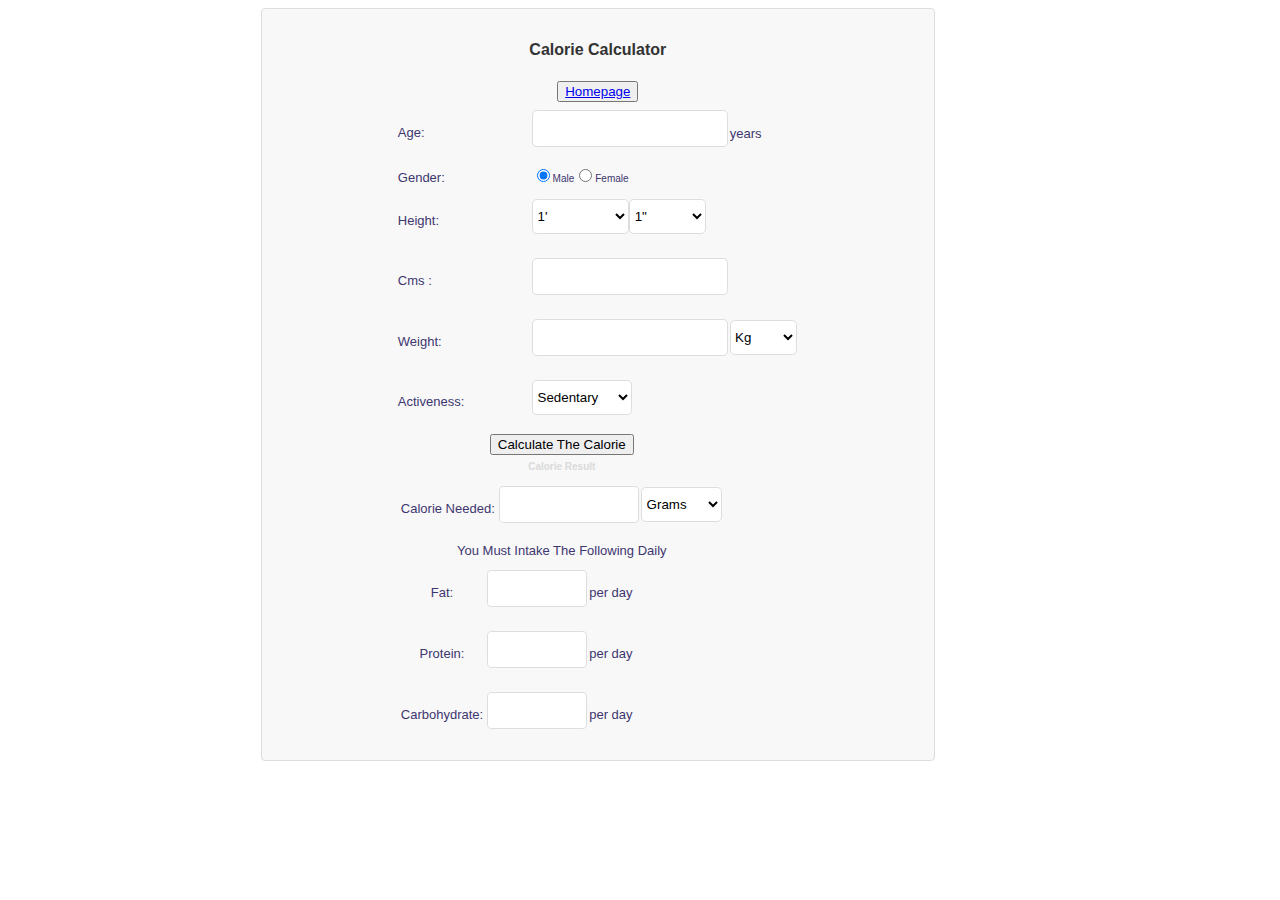
==== calorie calculator.html @ 1dbc0a5c "Add files via upload" ====
<!DOCTYPE html>
<html lang="en" dir="ltr">
  <head>
    <meta charset="utf-8">
    <title></title>
    <link rel="stylesheet" href="calo.css">
  </head>
  <body>
    <div class='resp_code align='center''>
<table id ='tab' align='center' cellspacing='0' cellpadding='0' style="width:100%;">
<tr><td align=center><br><b>Calorie Calculator</b><br><br>
<form name="frm" action="" class='frms noborders'>
<table><tr><td style="color: #3D366F; font-size:13px;">
  Age:</td><td><input type="text" name="age" id="age" align="left" size="3" maxlength="2" onkeypress="return cknum(event,age)"></td>
  <td><font color="#3D366F" size="2">years</font></td></tr><tr>
  <td style="color: #3D366F; font-size:13px;

  ">Gender:</td><td><input type="radio" name="gen" id="gen" checked><font color="#3D366F" size="0.7">Male</font><input type="radio" name="gen" id="gen"><font color="#3D366F" size="0.7">Female</font></td></tr><tr><td style="color: #3D366F; font-size:13px;
  ">Height:</td><td><select style='width:50%;' name="foot" id="foot" onchange="hcon()"><option value="1">1'</option><option value="2">2'</option><option value="3">3'</option><option value="4">4'</option><option value="5">5'</option><option value="6">6'</option><option value="7">7'</option></select><select style='width:40%;'name="inch" id="inch" onchange="hcon()"><option value="1">1"</option><option value="2">2"</option><option value="3">3"</option><option value="4">4"</option><option value="5">5"</option><option value="6">6"</option><option value="7">7"</option><option value="8">8"</option><option value="9">9"</option><option value="10">10"</option><option value="11">11"</option></select></td></tr><tr><td style="color: #3D366F; font-size:13px;

  ">Cms :</td><td><input type="text" name="cen" id="cen" size="4" onkeyup="con(cen)"></td></tr><tr><td style="color: #3D366F; font-size:13px;
  ">Weight:</td><td><input type="text" name="weight" id="weight" maxlength="3" size="3" onkeyup="isNumberKey(this.id)"></td><td><select name="wtype"
  id="wtype"><option value="kg">Kg</option><option value="pounds">Pounds</option></select></td></tr><tr><td style="color: #3D366F; font-size:13px;
  ">Activeness:</td><td><select style='width:100px;' name="loa" id="loa"><option value="1">Sedentary</option><option value="2">Light Active</option><option value="3">Moderately Active</option><option value="4">Very Active</option><option value="5">Extra Active</option></select></td></tr>
  <tr><td colspan='2' align="center">
<input class='blue_button' type="button" value="Calculate The Calorie" onclick="calc()"><span id="dumdiv" align="center" style=" font-size: 10px;color: #dadada;">
<br><table align="center" border="0" class="frms noborders">
  <caption><b>Calorie Result</b></caption><tr><td align="right" style="color: #3D366F; font-size:13px;
  ">Calorie Needed:</td><td><input type="text" id="rc" style="font-size:13px;" size="15" readonly></td><td><select name="caltype" id="caltype" onChange="convert()"><option value="g">Grams</option><option value="kg">Kilograms</option><option value="pounds">Pounds</option></select></td></tr></table><div style="color: #3D366F; font-size:13px;">You Must Intake The Following Daily</div><table class="frms noborders"><tr><td style="color: #3D366F; font-size:13px;">Fat:</td><td style="color: #3D366F; font-size:13px;">
    <input type="text" id="rf" style="font-size:13px;" size="10" readonly></td><td><font color="#3D366F" size="2" style='float:right'><label id="l1"></label> per day</font></td></tr><tr><td style="color: #3D366F; font-size:13px;">Protein:</td><td style="color: #3D366F; font-size:13px;"><input type="text" id="rp" style="font-size:13px;" size="10" readonly></td><td><font color="#3D366F" size="2" style='float:right'><label id="l2"></label> per day</font></td></tr><tr><td style="color: #3D366F; font-size:13px;
    ">Carbohydrate:</td><td style="color: #3D366F; font-size:13px;"><input type="text" id="rh" style="font-size:13px;" size="10" readonly></td><td><font color="#3D366F" size="2" style='float:right'><label id="l3"> </label> per day</font></td></tr></table>
</tr></td>
<button type="button"><a href="index.html">Homepage</button>

  </body>


  <script src="calc.js" charset="utf-8"></script>

</html>
---- calo.css ----
<style>
.blue_button
{
  background: none repeat scroll 0 0 #468CD2;border-bottom: 3px solid #3277BC;text-shadow: 1px 1px 0 #214D73;border: medium none;border-radius: 0.3em;
  color: #FFFFFF;cursor: pointer;font-weight: bold;margin: 10px 0;padding: 7px 14px;}
.frms input[type="text"], [type="password"], [type="file"], textarea, select
{
  background: none repeat scroll 0 0 #fff;border: 1px solid #ddd;border-radius: 0.35em;height: 35px;margin-bottom: 15px;margin-top: 5px;padding: 0 0.5%;width: 99%;
}
.resp_code
{
  background: none repeat scroll 0 0 #f8f8f8;border: 1px solid #ddd;border-radius: 0.25em;color: #333;
  font: 1em/1.3em Tahoma,Geneva,sans-serif;margin: 5px 10px 10px 20%;overflow: auto;padding: 10px 20px;width:50%;
}

</style>
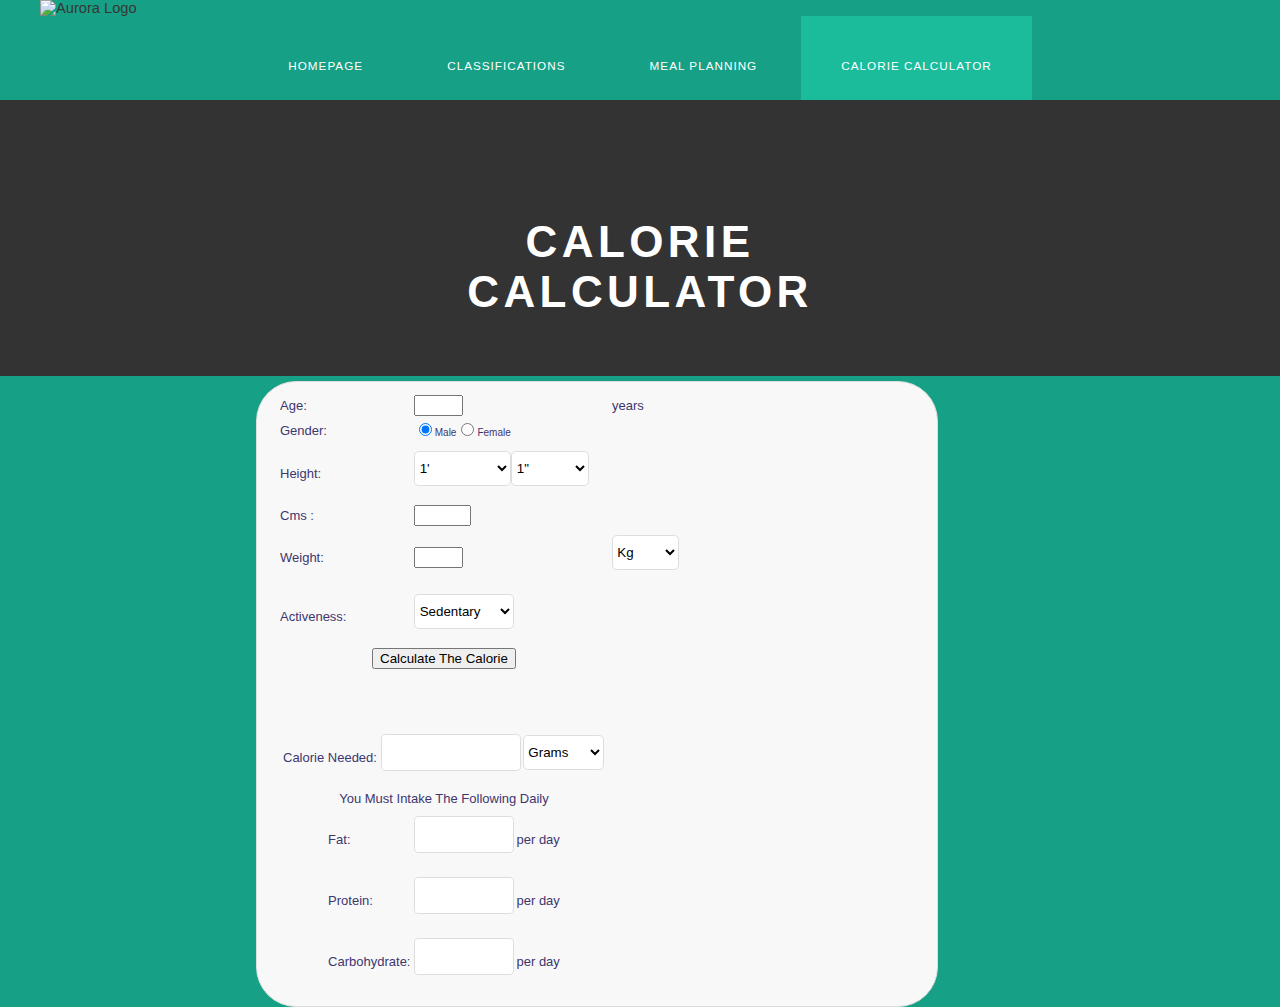
==== commit ab63269e: "Add files via upload" ====
--- a/calorie calculator.html
+++ b/calorie calculator.html
@@ -2,39 +2,69 @@
 <html lang="en" dir="ltr">
   <head>
     <meta charset="utf-8">
-    <title></title>
+    <title>Aurora Wellness</title>
+    <link href="default.css" rel="stylesheet" type="text/css" media="all" />
     <link rel="stylesheet" href="calo.css">
+    <link href="fonts.css" rel="stylesheet" type="text/css" media="all" />
+   <link href="https://fonts.googleapis.com/css?family=Roboto:100" rel="stylesheet">
   </head>
-  <body>
-    <div class='resp_code align='center''>
-<table id ='tab' align='center' cellspacing='0' cellpadding='0' style="width:100%;">
-<tr><td align=center><br><b>Calorie Calculator</b><br><br>
-<form name="frm" action="" class='frms noborders'>
-<table><tr><td style="color: #3D366F; font-size:13px;">
-  Age:</td><td><input type="text" name="age" id="age" align="left" size="3" maxlength="2" onkeypress="return cknum(event,age)"></td>
-  <td><font color="#3D366F" size="2">years</font></td></tr><tr>
-  <td style="color: #3D366F; font-size:13px;
+  <body style="background-color:#5e5e5e;">
+    <div class="inside">
+      <div class="progress-container">
+        <div class="progress-bar" id="myBar"></div>
+      </div>
+      <div id="wrapper">
+      	<div id="menu-wrapper">
+      		<div id="menu" class="container">
+      			<img id="auroralogotop" src="favicon 2000 white.png" alt="Aurora Logo">
+      			<ul>
+              <li class="active"><a href="index.html">Homepage</a></li>
+      				<li class="active"><a href="classification.html">Classifications</a></li>
+      				<li class="active"><a href="meal planning.html">Meal Planning</a></li>
+      				<li class="current_page_item active"><a href="#">Calorie Calculator</a></li>
 
-  ">Gender:</td><td><input type="radio" name="gen" id="gen" checked><font color="#3D366F" size="0.7">Male</font><input type="radio" name="gen" id="gen"><font color="#3D366F" size="0.7">Female</font></td></tr><tr><td style="color: #3D366F; font-size:13px;
-  ">Height:</td><td><select style='width:50%;' name="foot" id="foot" onchange="hcon()"><option value="1">1'</option><option value="2">2'</option><option value="3">3'</option><option value="4">4'</option><option value="5">5'</option><option value="6">6'</option><option value="7">7'</option></select><select style='width:40%;'name="inch" id="inch" onchange="hcon()"><option value="1">1"</option><option value="2">2"</option><option value="3">3"</option><option value="4">4"</option><option value="5">5"</option><option value="6">6"</option><option value="7">7"</option><option value="8">8"</option><option value="9">9"</option><option value="10">10"</option><option value="11">11"</option></select></td></tr><tr><td style="color: #3D366F; font-size:13px;
+      			</ul>
+      		</div>
+          <div id="header-wrapper">
+        		<div id="header" class="container">
+        			<div id="logo">
+        				<h1 class="calorietitle"><a href="#">Calorie Calculator</a></h1>
+        			</div>
+        		</div>
+        	</div>
+      <div class='resp_code align='center''>
+  <table id ='tab' align='center' cellspacing='0' cellpadding='0' style="width:100%;">
+  <form name="frm" action="" class='frms noborders'>
+  <table><tr><td style="color: #3D366F; font-size:13px;">
+    Age:</td><td><input type="text" name="age" id="age" align="left" size="3" maxlength="2" onkeypress="return cknum(event,age)"></td>
+    <td><font color="#3D366F" size="2">years</font></td></tr><tr>
+    <td style="color: #3D366F; font-size:13px;
+    ">Gender:</td><td><input type="radio" name="gen" id="gen" checked><font color="#3D366F" size="0.7">Male</font><input type="radio" name="gen" id="gen"><font color="#3D366F" size="0.7">Female</font></td></tr><tr><td style="color: #3D366F; font-size:13px;
+    ">Height:</td><td><select style='width:50%;' name="foot" id="foot" onchange="hcon()"><option value="1">1'</option><option value="2">2'</option><option value="3">3'</option><option value="4">4'</option><option value="5">5'</option><option value="6">6'</option><option value="7">7'</option></select><select style='width:40%;'name="inch" id="inch" onchange="hcon()"><option value="1">1"</option><option value="2">2"</option><option value="3">3"</option><option value="4">4"</option><option value="5">5"</option><option value="6">6"</option><option value="7">7"</option><option value="8">8"</option><option value="9">9"</option><option value="10">10"</option><option value="11">11"</option></select></td></tr><tr><td style="color: #3D366F; font-size:13px;
+    ">Cms :</td><td><input type="text" name="cen" id="cen" size="4" onkeyup="con(cen)"></td></tr><tr><td style="color: #3D366F; font-size:13px;
+    ">Weight:</td><td><input type="text" name="weight" id="weight" maxlength="3" size="3" onkeyup="isNumberKey(this.id)"></td><td><select name="wtype"
+    id="wtype"><option value="kg">Kg</option><option value="pounds">Pounds</option></select></td></tr><tr><td style="color: #3D366F; font-size:13px;
+    ">Activeness:</td><td><select style='width:100px;' name="loa" id="loa"><option value="1">Sedentary</option><option value="2">Light Active</option><option value="3">Moderately Active</option><option value="4">Very Active</option><option value="5">Extra Active</option></select></td></tr>
+    <tr><td colspan='2' align="center">
+  <button id="bthv" class="buttonhover button2" type="button" onclick="calc()">Calculate The Calorie</button>
+  <br><table align="center" border="0" class="frms noborders">
 
-  ">Cms :</td><td><input type="text" name="cen" id="cen" size="4" onkeyup="con(cen)"></td></tr><tr><td style="color: #3D366F; font-size:13px;
-  ">Weight:</td><td><input type="text" name="weight" id="weight" maxlength="3" size="3" onkeyup="isNumberKey(this.id)"></td><td><select name="wtype"
-  id="wtype"><option value="kg">Kg</option><option value="pounds">Pounds</option></select></td></tr><tr><td style="color: #3D366F; font-size:13px;
-  ">Activeness:</td><td><select style='width:100px;' name="loa" id="loa"><option value="1">Sedentary</option><option value="2">Light Active</option><option value="3">Moderately Active</option><option value="4">Very Active</option><option value="5">Extra Active</option></select></td></tr>
-  <tr><td colspan='2' align="center">
-<input class='blue_button' type="button" value="Calculate The Calorie" onclick="calc()"><span id="dumdiv" align="center" style=" font-size: 10px;color: #dadada;">
-<br><table align="center" border="0" class="frms noborders">
-  <caption><b>Calorie Result</b></caption><tr><td align="right" style="color: #3D366F; font-size:13px;
-  ">Calorie Needed:</td><td><input type="text" id="rc" style="font-size:13px;" size="15" readonly></td><td><select name="caltype" id="caltype" onChange="convert()"><option value="g">Grams</option><option value="kg">Kilograms</option><option value="pounds">Pounds</option></select></td></tr></table><div style="color: #3D366F; font-size:13px;">You Must Intake The Following Daily</div><table class="frms noborders"><tr><td style="color: #3D366F; font-size:13px;">Fat:</td><td style="color: #3D366F; font-size:13px;">
-    <input type="text" id="rf" style="font-size:13px;" size="10" readonly></td><td><font color="#3D366F" size="2" style='float:right'><label id="l1"></label> per day</font></td></tr><tr><td style="color: #3D366F; font-size:13px;">Protein:</td><td style="color: #3D366F; font-size:13px;"><input type="text" id="rp" style="font-size:13px;" size="10" readonly></td><td><font color="#3D366F" size="2" style='float:right'><label id="l2"></label> per day</font></td></tr><tr><td style="color: #3D366F; font-size:13px;
-    ">Carbohydrate:</td><td style="color: #3D366F; font-size:13px;"><input type="text" id="rh" style="font-size:13px;" size="10" readonly></td><td><font color="#3D366F" size="2" style='float:right'><label id="l3"> </label> per day</font></td></tr></table>
-</tr></td>
-<button type="button"><a href="index.html">Homepage</button>
+    <div class="result" >
+      <br><br><br><tr><td align="right" style="color: #3D366F; font-size:13px;">
+        Calorie Needed:</td><td><input type="text" id="rc" style="font-size:13px;" size="15" readonly></td><td><select name="caltype" id="caltype" onChange="convert()"><option value="g">Grams</option><option value="kg">Kilograms</option><option value="pounds">Pounds</option></select></td></tr></table><div style="color: #3D366F; font-size:13px;">
+      You Must Intake The Following Daily</div><table class="frms noborders"><tr><td style="color: #3D366F; font-size:13px;">
+      Fat:</td><td style="color: #3D366F; font-size:13px;">
+      <input type="text" id="rf" style="font-size:13px;" size="10" readonly></td><td><font color="#3D366F" size="2" style='float:right'><label id="l1"></label> per day</font></td></tr><tr><td style="color: #3D366F; font-size:13px;">
+        Protein:</td><td style="color: #3D366F; font-size:13px;"><input type="text" id="rp" style="font-size:13px;" size="10" readonly></td><td><font color="#3D366F" size="2" style='float:right'><label id="l2"></label> per day</font></td></tr><tr><td style="color: #3D366F; font-size:13px;
+      ">Carbohydrate:</td><td style="color: #3D366F; font-size:13px;"><input type="text" id="rh" style="font-size:13px;" size="10" readonly></td><td><font color="#3D366F" size="2" style='float:right'><label id="l3"> </label> per day</font></td></tr></table>
+    </tr></td>
+  </div>
+    </div
 
   </body>
 
 
+
+
   <script src="calc.js" charset="utf-8"></script>
-
 </html>
--- a/default.css
+++ b/default.css
@@ -0,0 +1,538 @@
+html, body {
+	height: 100%;
+}
+
+body {
+	margin: 0px;
+	padding: 0px;
+	background: #16a085;
+	font-family: 'Raleway', sans-serif;
+	font-size: 11pt;
+	font-weight: 400;
+	color: #363636;
+}
+
+
+h1, h2, h3 {
+	margin: 0;
+	padding: 0;
+}
+
+p, ol, ul {
+	margin-top: 0px;
+}
+
+p {
+	line-height: 190%;
+}
+
+strong {
+}
+
+a {
+	color: #171717;
+}
+
+a:hover {
+	text-decoration: none;
+}
+
+a img {
+	border: none;
+}
+
+	.image
+	{
+		display: inline-block;
+	}
+
+		.image img
+		{
+			display: block;
+			width: 100%;
+		}
+
+	.image-full
+	{
+		display: block;
+		width: 100%;
+		margin: 0 0 2em 0;
+	}
+
+	.image-left
+	{
+		float: left;
+		margin: 0 2em 2em 0;
+	}
+
+	.image-centered
+	{
+		display: block;
+		margin: 0 0 2em 0;
+	}
+
+		.image-centered img
+		{
+			margin: 0 auto;
+			width: auto;
+		}
+
+hr {
+	display: none;
+}
+
+
+	ul.style1
+	{
+		margin: 0;
+		padding: 0;
+		list-style: none;
+	}
+
+	ul.style1 li
+	{
+		border-top: solid 1px #E5E5E5;
+		padding: 0.80em 0;
+	}
+
+	ul.style1 li:first-child
+	{
+		border-top: 0;
+		padding-top: 0;
+	}
+
+	ul.style2
+	{
+		margin: 0;
+		padding: 0;
+		list-style: none;
+	}
+
+	ul.style2 li
+	{
+		border-top: solid 1px #E5E5E5;
+		padding: 0.80em 0;
+	}
+
+	ul.style2 li:first-child
+	{
+		border-top: 0;
+		padding-top: 0;
+	}
+
+
+	ul.contact
+	{
+		margin: 0;
+		padding: 1.5em 0em 2.5em 0em;
+		list-style: none;
+	}
+
+	ul.contact li
+	{
+		display: inline-block;
+		padding: 0em 0.30em;
+		font-size: 1em;
+	}
+
+	ul.contact li span
+	{
+		display: none;
+		margin: 0;
+		padding: 0;
+	}
+
+	ul.contact li a
+	{
+		color: #FFF;
+	}
+
+	ul.contact li a:before
+	{
+		display: inline-block;
+		background: #3f3f3f;
+		width: 40px;
+		height: 40px;
+		line-height: 40px;
+		text-align: center;
+		color: #FFFFFF;
+	}
+	.iframe-container
+	{
+		margin-left: 310px;
+	}
+
+	ul.contact li a.icon-twitter:before { background: #2DAAE4; }
+	ul.contact li a.icon-facebook:before { background: #39599F; }
+	ul.contact li a.icon-dribbble:before { background: #C4376B;	}
+	ul.contact li a.icon-tumblr:before { background: #31516A; }
+	ul.contact li a.icon-rss:before { background: #F2600B; }
+
+
+	.title
+	{
+		margin-bottom: 2em;
+		text-transform: uppercase;
+	}
+
+	.title h2
+	{
+		font-weight: 400;
+		font-size: 2em;
+		color: #16a085;
+	}
+
+	.title .byline
+	{
+		letter-spacing: 0.15em;
+		text-transform: uppercase;
+		font-weight: 400;
+		font-size: 0.90em;
+		color: #6F6F6F;
+	}
+
+#wrapper {
+	background: #FFFFFF url(images/bg01.png) repeat;
+}
+
+#footer-wrapper
+{
+	background: #0F0F0F;
+}
+
+.container {
+	width: 1200px;
+	margin: 0px auto;
+}
+
+.clearfix {
+	clear: both;
+}
+
+
+#header-wrapper
+{
+	overflow: hidden;
+	background: url(images/bg01.png) repeat;
+	background-size: 100%;
+	padding: 6em 0em 2em 0em;
+	background: #333333;
+}
+
+
+	#header
+	{
+		position: relative;
+		overflow: hidden;
+		text-align: center;
+	}
+
+
+	#logo
+	{
+		width: 500px;
+		height: 100px;
+		margin: 0 auto;
+		padding: 2em 0em;
+		text-transform: uppercase;
+	}
+
+	#logo h1
+	{
+		letter-spacing: 0.10em;
+		font-size: 3em;
+	}
+
+	#logo p
+	{
+		letter-spacing: 0.10em;
+		color: #FFF;
+	}
+
+	#logo a
+	{
+		text-decoration: none;
+		color: #FFF;
+	}
+
+
+	#banner
+	{
+		overflow: hidden;
+		height: 500px;
+		background-size: cover;
+	}
+
+	#banner .image
+	{
+	}
+
+
+
+#menu-wrapper
+{
+	background: #16a085;
+}
+
+#menu {
+	overflow: hidden;
+	height: 100px;
+}
+
+#menu ul {
+	margin: 0;
+	padding: 0px 0px 0px 0px;
+	list-style: none;
+	line-height: normal;
+	text-align: center;
+}
+
+#menu li {
+	display: inline-block;
+}
+
+#menu a {
+	display: block;
+	letter-spacing: 1px;
+	padding: 0px 40px;
+	text-decoration: none;
+	text-align: center;
+	text-transform: uppercase;
+	font-size: 0.80em;
+	line-height: 100px;
+	border: none;
+	color: #FFF;
+}
+
+#menu a:hover, #menu .current_page_item a {
+	text-decoration: none;
+}
+
+.active:hover{
+	background: #1abc9c;
+}
+
+#menu .current_page_item a {
+	background: #1abc9c;
+}
+
+
+#page
+{
+	position: relative;
+	overflow: hidden;
+	padding: 6em 0em 5em 0em;
+}
+
+
+#content
+{
+	float: left;
+	width: 790px;
+}
+
+
+	#sidebar
+	{
+		float: right;
+		width: 345px;
+	}
+
+	#sidebar .title h2
+	{
+		font-size: 1.6em;
+	}
+
+	#sidebar .box1
+	{
+		margin-bottom: 3em;
+	}
+
+
+	#copyright
+	{
+		overflow: hidden;
+		padding: 5em 0em;
+		text-align: center;
+	}
+
+	#copyright p
+	{
+		letter-spacing: 0.20em;
+		text-align: center;
+		text-transform: uppercase;
+		font-size: 0.80em;
+		color: rgba(255,255,255,.5);
+	}
+
+	#copyright a
+	{
+		text-decoration: none;
+		color: rgba(255,255,255,.7);
+	}
+
+
+	#welcome
+	{
+		overflow: hidden;
+		padding: 5em 0em;
+		border-bottom: 1px solid #E5E5E5;
+		text-align: center;
+	}
+
+	#welcome h2
+	{
+		letter-spacing: 0.20em;
+		text-transform: uppercase;
+		font-size: 2.6em;
+	}
+
+	#welcome p
+	{
+		font-size: 1.3em;
+	}
+
+	#welcome .byline
+	{
+		display: block;
+		padding: 0em 0em 1.5em 0em;
+		letter-spacing: 0.15em;
+		text-transform: uppercase;
+		font-weight: 400;
+		font-size: 1.2em;
+		color: #6F6F6F;
+	}
+
+
+	#portfolio-wrapper
+	{
+		background: rgba(0,0,0,.04);
+		padding: 6em 0em;
+		color: rgba(255,255,255,.7);
+	}
+
+	#portfolio
+	{
+		overflow: hidden;
+	}
+
+	#portfolio .title h2
+	{
+		font-size: 1.2em;
+		color: #FFF;
+	}
+
+	#portfolio .byline
+	{
+		font-size: 1em;
+		color: #EEA7C1;
+	}
+
+	#column1,
+	#column2,
+	#column3,
+	#column4
+	{
+		width: 282px;
+	}
+
+	#column1,
+	#column2
+	{
+		float: left;
+		margin-right: 24px;
+	}
+
+	#column3
+	{
+		float: left;
+	}
+
+	#column4
+	{
+		float: right;
+	}
+
+
+	.button
+	{
+		display: inline-block;
+		margin-top: 1.5em;
+		padding: 1.50em 3em 1.50em 3em;
+		background: #16a085;
+		text-decoration: none;
+		text-transform: uppercase;
+		font-weight: 400;
+		font-size: 0.90em;
+		color: #FFF;
+	}
+
+		.button:before
+		{
+			display: inline-block;
+			width: 40px;
+			height: 40px;
+			line-height: 40px;
+			border-radius: 20px;
+			text-align: center;
+			color: #FFF;
+		}
+
+
+	#footer-wrapper
+	{
+		overflow: hidden;
+		padding: 5em 0em;
+		background: #1E1B1A;
+	}
+
+	#footer
+	{
+		color: #ADADAD;
+	}
+
+	#footer .title h2
+	{
+		font-weight: 400;
+		font-size: 1.2em;
+		color: #FFF;
+	}
+
+	#footer .title
+	{
+		border-color: #2D2926;
+	}
+
+	#footer .style1 li
+	{
+		border-color: #2D2926;
+	}
+
+	#footer .style1 a
+	{
+		font-size:1em;
+		color: #B1B1B1;
+	}
+
+	#box1
+	{
+		float: left;
+		width: 354px;
+		margin-right: 24px;
+		padding-right: 30px;
+	}
+
+	#box2
+	{
+		float: left;
+		width: 354px;
+		margin-left: 24px;
+		padding-right: 30px;
+	}
+
+	#box3
+	{
+		float: right;
+		width: 344px;
+		padding-left: 40px;
+	}
--- a/calo.css
+++ b/calo.css
@@ -11,6 +11,7 @@
 {
   background: none repeat scroll 0 0 #f8f8f8;border: 1px solid #ddd;border-radius: 0.25em;color: #333;
   font: 1em/1.3em Tahoma,Geneva,sans-serif;margin: 5px 10px 10px 20%;overflow: auto;padding: 10px 20px;width:50%;
+  border-radius: 40px;
 }
 
 </style>
--- a/fonts.css
+++ b/fonts.css
@@ -0,0 +1,378 @@
+@charset 'UTF-8';
+
+@font-face
+{
+	font-family: 'FontAwesome';
+	src: url('fonts/fontawesome-webfont.eot?v=3.0.1');
+	src: url('fonts/fontawesome-webfont.eot?#iefix&v=3.0.1') format('embedded-opentype'),
+	     url('fonts/fontawesome-webfont.woff?v=3.0.1') format('woff'),
+	     url('fonts/fontawesome-webfont.ttf?v=3.0.1') format('truetype'),
+	     url('fonts/fontawesome-webfont.svg#FontAwesome') format('svg');
+	font-weight: normal;
+	font-style: normal;
+}
+
+@font-face
+{
+	font-family: 'Font-Awesome-Social';
+	src: url('fonts/fontawesome-social-webfont.eot');
+	src: url('fonts/fontawesome-social-webfont.eot?#iefix') format('embedded-opentype'),
+	     url('fonts/fontawesome-social-webfont.woff') format('woff'),
+		 url('fonts/fontawesome-social-webfont.ttf') format('truetype'),
+		 url('fonts/fontawesome-social-webfont.svg#Font-Awesome-More') format('svg');
+	font-weight: normal;
+	font-style: normal;
+}
+
+/*********************************************************************************/
+/* Icons                                                                         */
+/*********************************************************************************/
+
+	/*
+		Powered by:
+		
+		Font Awesome (http://fortawesome.github.com/Font-Awesome/)
+		Font Awesome More (http://gregoryloucas.github.com/Font-Awesome-More/)
+	*/
+
+	.icon
+	{
+		text-decoration: none;
+	}
+
+		.icon:before
+		{
+			font-size: 1.25em;
+			text-decoration: none;
+			font-family: FontAwesome;
+			font-weight: normal;
+			font-style: normal;
+			-webkit-text-rendering: optimizeLegibility;
+			-moz-text-rendering: optimizeLegibility;
+			-ms-text-rendering: optimizeLegibility;
+			-o-text-rendering: optimizeLegibility;
+			text-rendering: optimizeLegibility;
+			-webkit-font-smoothing: antialiased;
+			-moz-font-smoothing: antialiased;
+			-ms-font-smoothing: antialiased;
+			-o-font-smoothing: antialiased;
+			font-smoothing: antialiased;
+			-webkit-font-feature-settings: "liga" 1, "dlig" 1;
+			-moz-font-feature-settings: "liga=1, dlig=1";
+			-ms-font-feature-settings: "liga" 1, "dlig" 1;
+			-o-font-feature-settings: "liga" 1, "dlig" 1;
+			font-feature-settings: "liga" 1, "dlig" 1;
+		}
+
+		.icon-glass:before                { content: "\f000"; }
+		.icon-music:before                { content: "\f001"; }
+		.icon-search:before               { content: "\f002"; }
+		.icon-envelope:before             { content: "\f003"; }
+		.icon-heart:before                { content: "\f004"; }
+		.icon-star:before                 { content: "\f005"; }
+		.icon-star-empty:before           { content: "\f006"; }
+		.icon-user:before                 { content: "\f007"; }
+		.icon-film:before                 { content: "\f008"; }
+		.icon-th-large:before             { content: "\f009"; }
+		.icon-th:before                   { content: "\f00a"; }
+		.icon-th-list:before              { content: "\f00b"; }
+		.icon-ok:before                   { content: "\f00c"; }
+		.icon-remove:before               { content: "\f00d"; }
+		.icon-zoom-in:before              { content: "\f00e"; }
+
+		.icon-zoom-out:before             { content: "\f010"; }
+		.icon-off:before                  { content: "\f011"; }
+		.icon-signal:before               { content: "\f012"; }
+		.icon-cog:before                  { content: "\f013"; }
+		.icon-trash:before                { content: "\f014"; }
+		.icon-home:before                 { content: "\f015"; }
+		.icon-file:before                 { content: "\f016"; }
+		.icon-time:before                 { content: "\f017"; }
+		.icon-road:before                 { content: "\f018"; }
+		.icon-download-alt:before         { content: "\f019"; }
+		.icon-download:before             { content: "\f01a"; }
+		.icon-upload:before               { content: "\f01b"; }
+		.icon-inbox:before                { content: "\f01c"; }
+		.icon-play-circle:before          { content: "\f01d"; }
+		.icon-repeat:before               { content: "\f01e"; }
+
+		/* \f020 doesn't work in Safari. all shifted one down */
+		.icon-refresh:before              { content: "\f021"; }
+		.icon-list-alt:before             { content: "\f022"; }
+		.icon-lock:before                 { content: "\f023"; }
+		.icon-flag:before                 { content: "\f024"; }
+		.icon-headphones:before           { content: "\f025"; }
+		.icon-volume-off:before           { content: "\f026"; }
+		.icon-volume-down:before          { content: "\f027"; }
+		.icon-volume-up:before            { content: "\f028"; }
+		.icon-qrcode:before               { content: "\f029"; }
+		.icon-barcode:before              { content: "\f02a"; }
+		.icon-tag:before                  { content: "\f02b"; }
+		.icon-tags:before                 { content: "\f02c"; }
+		.icon-book:before                 { content: "\f02d"; }
+		.icon-bookmark:before             { content: "\f02e"; }
+		.icon-print:before                { content: "\f02f"; }
+
+		.icon-camera:before               { content: "\f030"; }
+		.icon-font:before                 { content: "\f031"; }
+		.icon-bold:before                 { content: "\f032"; }
+		.icon-italic:before               { content: "\f033"; }
+		.icon-text-height:before          { content: "\f034"; }
+		.icon-text-width:before           { content: "\f035"; }
+		.icon-align-left:before           { content: "\f036"; }
+		.icon-align-center:before         { content: "\f037"; }
+		.icon-align-right:before          { content: "\f038"; }
+		.icon-align-justify:before        { content: "\f039"; }
+		.icon-list:before                 { content: "\f03a"; }
+		.icon-indent-left:before          { content: "\f03b"; }
+		.icon-indent-right:before         { content: "\f03c"; }
+		.icon-facetime-video:before       { content: "\f03d"; }
+		.icon-picture:before              { content: "\f03e"; }
+
+		.icon-pencil:before               { content: "\f040"; }
+		.icon-map-marker:before           { content: "\f041"; }
+		.icon-adjust:before               { content: "\f042"; }
+		.icon-tint:before                 { content: "\f043"; }
+		.icon-edit:before                 { content: "\f044"; }
+		.icon-share:before                { content: "\f045"; }
+		.icon-check:before                { content: "\f046"; }
+		.icon-move:before                 { content: "\f047"; }
+		.icon-step-backward:before        { content: "\f048"; }
+		.icon-fast-backward:before        { content: "\f049"; }
+		.icon-backward:before             { content: "\f04a"; }
+		.icon-play:before                 { content: "\f04b"; }
+		.icon-pause:before                { content: "\f04c"; }
+		.icon-stop:before                 { content: "\f04d"; }
+		.icon-forward:before              { content: "\f04e"; }
+
+		.icon-fast-forward:before         { content: "\f050"; }
+		.icon-step-forward:before         { content: "\f051"; }
+		.icon-eject:before                { content: "\f052"; }
+		.icon-chevron-left:before         { content: "\f053"; }
+		.icon-chevron-right:before        { content: "\f054"; }
+		.icon-plus-sign:before            { content: "\f055"; }
+		.icon-minus-sign:before           { content: "\f056"; }
+		.icon-remove-sign:before          { content: "\f057"; }
+		.icon-ok-sign:before              { content: "\f058"; }
+		.icon-question-sign:before        { content: "\f059"; }
+		.icon-info-sign:before            { content: "\f05a"; }
+		.icon-screenshot:before           { content: "\f05b"; }
+		.icon-remove-circle:before        { content: "\f05c"; }
+		.icon-ok-circle:before            { content: "\f05d"; }
+		.icon-ban-circle:before           { content: "\f05e"; }
+
+		.icon-arrow-left:before           { content: "\f060"; }
+		.icon-arrow-right:before          { content: "\f061"; }
+		.icon-arrow-up:before             { content: "\f062"; }
+		.icon-arrow-down:before           { content: "\f063"; }
+		.icon-share-alt:before            { content: "\f064"; }
+		.icon-resize-full:before          { content: "\f065"; }
+		.icon-resize-small:before         { content: "\f066"; }
+		.icon-plus:before                 { content: "\f067"; }
+		.icon-minus:before                { content: "\f068"; }
+		.icon-asterisk:before             { content: "\f069"; }
+		.icon-exclamation-sign:before     { content: "\f06a"; }
+		.icon-gift:before                 { content: "\f06b"; }
+		.icon-leaf:before                 { content: "\f06c"; }
+		.icon-fire:before                 { content: "\f06d"; }
+		.icon-eye-open:before             { content: "\f06e"; }
+
+		.icon-eye-close:before            { content: "\f070"; }
+		.icon-warning-sign:before         { content: "\f071"; }
+		.icon-plane:before                { content: "\f072"; }
+		.icon-calendar:before             { content: "\f073"; }
+		.icon-random:before               { content: "\f074"; }
+		.icon-comment:before              { content: "\f075"; }
+		.icon-magnet:before               { content: "\f076"; }
+		.icon-chevron-up:before           { content: "\f077"; }
+		.icon-chevron-down:before         { content: "\f078"; }
+		.icon-retweet:before              { content: "\f079"; }
+		.icon-shopping-cart:before        { content: "\f07a"; }
+		.icon-folder-close:before         { content: "\f07b"; }
+		.icon-folder-open:before          { content: "\f07c"; }
+		.icon-resize-vertical:before      { content: "\f07d"; }
+		.icon-resize-horizontal:before    { content: "\f07e"; }
+
+		.icon-bar-chart:before            { content: "\f080"; }
+		.icon-twitter-sign:before         { content: "\f081"; }
+		.icon-facebook-sign:before        { content: "\f082"; }
+		.icon-camera-retro:before         { content: "\f083"; }
+		.icon-key:before                  { content: "\f084"; }
+		.icon-cogs:before                 { content: "\f085"; }
+		.icon-comments:before             { content: "\f086"; }
+		.icon-thumbs-up:before            { content: "\f087"; }
+		.icon-thumbs-down:before          { content: "\f088"; }
+		.icon-star-half:before            { content: "\f089"; }
+		.icon-heart-empty:before          { content: "\f08a"; }
+		.icon-signout:before              { content: "\f08b"; }
+		.icon-linkedin-sign:before        { content: "\f08c"; }
+		.icon-pushpin:before              { content: "\f08d"; }
+		.icon-external-link:before        { content: "\f08e"; }
+
+		.icon-signin:before               { content: "\f090"; }
+		.icon-trophy:before               { content: "\f091"; }
+		.icon-github-sign:before          { content: "\f092"; }
+		.icon-upload-alt:before           { content: "\f093"; }
+		.icon-lemon:before                { content: "\f094"; }
+		.icon-phone:before                { content: "\f095"; }
+		.icon-check-empty:before          { content: "\f096"; }
+		.icon-bookmark-empty:before       { content: "\f097"; }
+		.icon-phone-sign:before           { content: "\f098"; }
+		.icon-twitter:before              { content: "\f099"; }
+		.icon-facebook:before             { content: "\f09a"; }
+		.icon-github:before               { content: "\f09b"; }
+		.icon-unlock:before               { content: "\f09c"; }
+		.icon-credit-card:before          { content: "\f09d"; }
+		.icon-rss:before                  { content: "\f09e"; }
+
+		.icon-hdd:before                  { content: "\f0a0"; }
+		.icon-bullhorn:before             { content: "\f0a1"; }
+		.icon-bell:before                 { content: "\f0a2"; }
+		.icon-certificate:before          { content: "\f0a3"; }
+		.icon-hand-right:before           { content: "\f0a4"; }
+		.icon-hand-left:before            { content: "\f0a5"; }
+		.icon-hand-up:before              { content: "\f0a6"; }
+		.icon-hand-down:before            { content: "\f0a7"; }
+		.icon-circle-arrow-left:before    { content: "\f0a8"; }
+		.icon-circle-arrow-right:before   { content: "\f0a9"; }
+		.icon-circle-arrow-up:before      { content: "\f0aa"; }
+		.icon-circle-arrow-down:before    { content: "\f0ab"; }
+		.icon-globe:before                { content: "\f0ac"; }
+		.icon-wrench:before               { content: "\f0ad"; }
+		.icon-tasks:before                { content: "\f0ae"; }
+
+		.icon-filter:before               { content: "\f0b0"; }
+		.icon-briefcase:before            { content: "\f0b1"; }
+		.icon-fullscreen:before           { content: "\f0b2"; }
+
+		.icon-group:before                { content: "\f0c0"; }
+		.icon-link:before                 { content: "\f0c1"; }
+		.icon-cloud:before                { content: "\f0c2"; }
+		.icon-beaker:before               { content: "\f0c3"; }
+		.icon-cut:before                  { content: "\f0c4"; }
+		.icon-copy:before                 { content: "\f0c5"; }
+		.icon-paper-clip:before           { content: "\f0c6"; }
+		.icon-save:before                 { content: "\f0c7"; }
+		.icon-sign-blank:before           { content: "\f0c8"; }
+		.icon-reorder:before              { content: "\f0c9"; }
+		.icon-list-ul:before              { content: "\f0ca"; }
+		.icon-list-ol:before              { content: "\f0cb"; }
+		.icon-strikethrough:before        { content: "\f0cc"; }
+		.icon-underline:before            { content: "\f0cd"; }
+		.icon-table:before                { content: "\f0ce"; }
+
+		.icon-magic:before                { content: "\f0d0"; }
+		.icon-truck:before                { content: "\f0d1"; }
+		.icon-pinterest:before            { content: "\f0d2"; }
+		.icon-pinterest-sign:before       { content: "\f0d3"; }
+		.icon-google-plus-sign:before     { content: "\f0d4"; }
+		.icon-google-plus:before          { content: "\f0d5"; }
+		.icon-money:before                { content: "\f0d6"; }
+		.icon-caret-down:before           { content: "\f0d7"; }
+		.icon-caret-up:before             { content: "\f0d8"; }
+		.icon-caret-left:before           { content: "\f0d9"; }
+		.icon-caret-right:before          { content: "\f0da"; }
+		.icon-columns:before              { content: "\f0db"; }
+		.icon-sort:before                 { content: "\f0dc"; }
+		.icon-sort-down:before            { content: "\f0dd"; }
+		.icon-sort-up:before              { content: "\f0de"; }
+
+		.icon-envelope-alt:before         { content: "\f0e0"; }
+		.icon-linkedin:before             { content: "\f0e1"; }
+		.icon-undo:before                 { content: "\f0e2"; }
+		.icon-legal:before                { content: "\f0e3"; }
+		.icon-dashboard:before            { content: "\f0e4"; }
+		.icon-comment-alt:before          { content: "\f0e5"; }
+		.icon-comments-alt:before         { content: "\f0e6"; }
+		.icon-bolt:before                 { content: "\f0e7"; }
+		.icon-sitemap:before              { content: "\f0e8"; }
+		.icon-umbrella:before             { content: "\f0e9"; }
+		.icon-paste:before                { content: "\f0ea"; }
+		.icon-lightbulb:before            { content: "\f0eb"; }
+		.icon-exchange:before             { content: "\f0ec"; }
+		.icon-cloud-download:before       { content: "\f0ed"; }
+		.icon-cloud-upload:before         { content: "\f0ee"; }
+
+		.icon-user-md:before              { content: "\f0f0"; }
+		.icon-stethoscope:before          { content: "\f0f1"; }
+		.icon-suitcase:before             { content: "\f0f2"; }
+		.icon-bell-alt:before             { content: "\f0f3"; }
+		.icon-coffee:before               { content: "\f0f4"; }
+		.icon-food:before                 { content: "\f0f5"; }
+		.icon-file-alt:before             { content: "\f0f6"; }
+		.icon-building:before             { content: "\f0f7"; }
+		.icon-hospital:before             { content: "\f0f8"; }
+		.icon-ambulance:before            { content: "\f0f9"; }
+		.icon-medkit:before               { content: "\f0fa"; }
+		.icon-fighter-jet:before          { content: "\f0fb"; }
+		.icon-beer:before                 { content: "\f0fc"; }
+		.icon-h-sign:before               { content: "\f0fd"; }
+		.icon-plus-sign-alt:before        { content: "\f0fe"; }
+
+		.icon-double-angle-left:before    { content: "\f100"; }
+		.icon-double-angle-right:before   { content: "\f101"; }
+		.icon-double-angle-up:before      { content: "\f102"; }
+		.icon-double-angle-down:before    { content: "\f103"; }
+		.icon-angle-left:before           { content: "\f104"; }
+		.icon-angle-right:before          { content: "\f105"; }
+		.icon-angle-up:before             { content: "\f106"; }
+		.icon-angle-down:before           { content: "\f107"; }
+		.icon-desktop:before              { content: "\f108"; }
+		.icon-laptop:before               { content: "\f109"; }
+		.icon-tablet:before               { content: "\f10a"; }
+		.icon-mobile-phone:before         { content: "\f10b"; }
+		.icon-circle-blank:before         { content: "\f10c"; }
+		.icon-quote-left:before           { content: "\f10d"; }
+		.icon-quote-right:before          { content: "\f10e"; }
+
+		.icon-spinner:before              { content: "\f110"; }
+		.icon-circle:before               { content: "\f111"; }
+		.icon-reply:before                { content: "\f112"; }
+		.icon-github-alt:before           { content: "\f113"; }
+		.icon-folder-close-alt:before     { content: "\f114"; }
+		.icon-folder-open-alt:before      { content: "\f115"; }
+
+		.icon-blogger-sign:before,.icon-blogger:before,.icon-delicious:before,.icon-dribbble-sign:before,.icon-dribbble:before,.icon-dropbox:before,.icon-drupal:before,.icon-evernote-sign:before,.icon-evernote:before,.icon-flickr-sign:before,.icon-flickr:before,.icon-forrst-sign:before,.icon-forrst:before,.icon-foursquare-sign:before,.icon-foursquare:before,.icon-git-fork:before,.icon-hacker-news:before,.icon-instagram:before,.icon-lastfm-sign:before,.icon-lastfm:before,.icon-paypal:before,.icon-picasa-sign:before,.icon-picasa:before,.icon-reddit:before,.icon-share-this-sign:before,.icon-share-this:before,.icon-skype:before,.icon-soundcloud:before,.icon-spotify:before,.icon-stack-overflow:before,.icon-tumblr-sign:before,.icon-tumblr:before,.icon-vimeo-sign:before,.icon-vimeo:before,.icon-wordpress-sign:before,.icon-wordpress:before,.icon-yelp-sign:before,.icon-yelp:before,.icon-youtube-sign:before,.icon-youtube:before              {font-family:'Font-Awesome-Social'; }
+
+		.icon-dropbox:before              { content: "\f300"; }
+		.icon-drupal:before               { content: "\f301"; }
+		.icon-git-fork:before             { content: "\f302"; }
+		.icon-instagram:before            { content: "\f303"; }
+		.icon-share-this-sign:before      { content: "\f304"; }
+		.icon-share-this:before           { content: "\f305"; }
+		.icon-foursquare-sign:before      { content: "\f306"; }
+		.icon-foursquare:before           { content: "\f307"; }
+		.icon-hacker-news:before          { content: "\f308"; }
+		.icon-skype:before                { content: "\f309"; }
+		.icon-spotify:before              { content: "\f30a"; }
+		.icon-soundcloud:before           { content: "\f30b"; }
+		.icon-paypal:before               { content: "\f30c"; }
+		.icon-youtube-sign:before         { content: "\f30d"; }
+		.icon-youtube:before              { content: "\f30e"; }
+		.icon-reddit:before               { content: "\f30f"; }
+		.icon-blogger-sign:before         { content: "\f310"; }
+		.icon-blogger:before              { content: "\f311"; }
+		.icon-dribbble-sign:before        { content: "\f312"; }
+		.icon-dribbble:before             { content: "\f313"; }
+		.icon-evernote-sign:before        { content: "\f314"; }
+		.icon-evernote:before             { content: "\f315"; }
+		.icon-flickr-sign:before          { content: "\f316"; }
+		.icon-flickr:before               { content: "\f317"; }
+		.icon-forrst-sign:before          { content: "\f318"; }
+		.icon-forrst:before               { content: "\f319"; }
+		.icon-delicious:before            { content: "\f31a"; }
+		.icon-lastfm-sign:before          { content: "\f31b"; }
+		.icon-lastfm:before               { content: "\f31c"; }
+		.icon-picasa-sign:before          { content: "\f31d"; }
+		.icon-picasa:before               { content: "\f31e"; }
+		.icon-stack-overflow:before       { content: "\f320"; }
+		.icon-tumblr-sign:before          { content: "\f321"; }
+		.icon-tumblr:before               { content: "\f322"; }
+		.icon-vimeo-sign:before           { content: "\f323"; }
+		.icon-vimeo:before                { content: "\f324"; }
+		.icon-wordpress-sign:before       { content: "\f325"; }
+		.icon-wordpress:before            { content: "\f326"; }
+		.icon-yelp-sign:before            { content: "\f327"; }
+		.icon-yelp:before                 { content: "\f328"; }
+		.icon-cloud-upload:before		  { content: "\f0ee"; }
+		.icon-cloud-download:before		  { content: "\f0ed"; }
